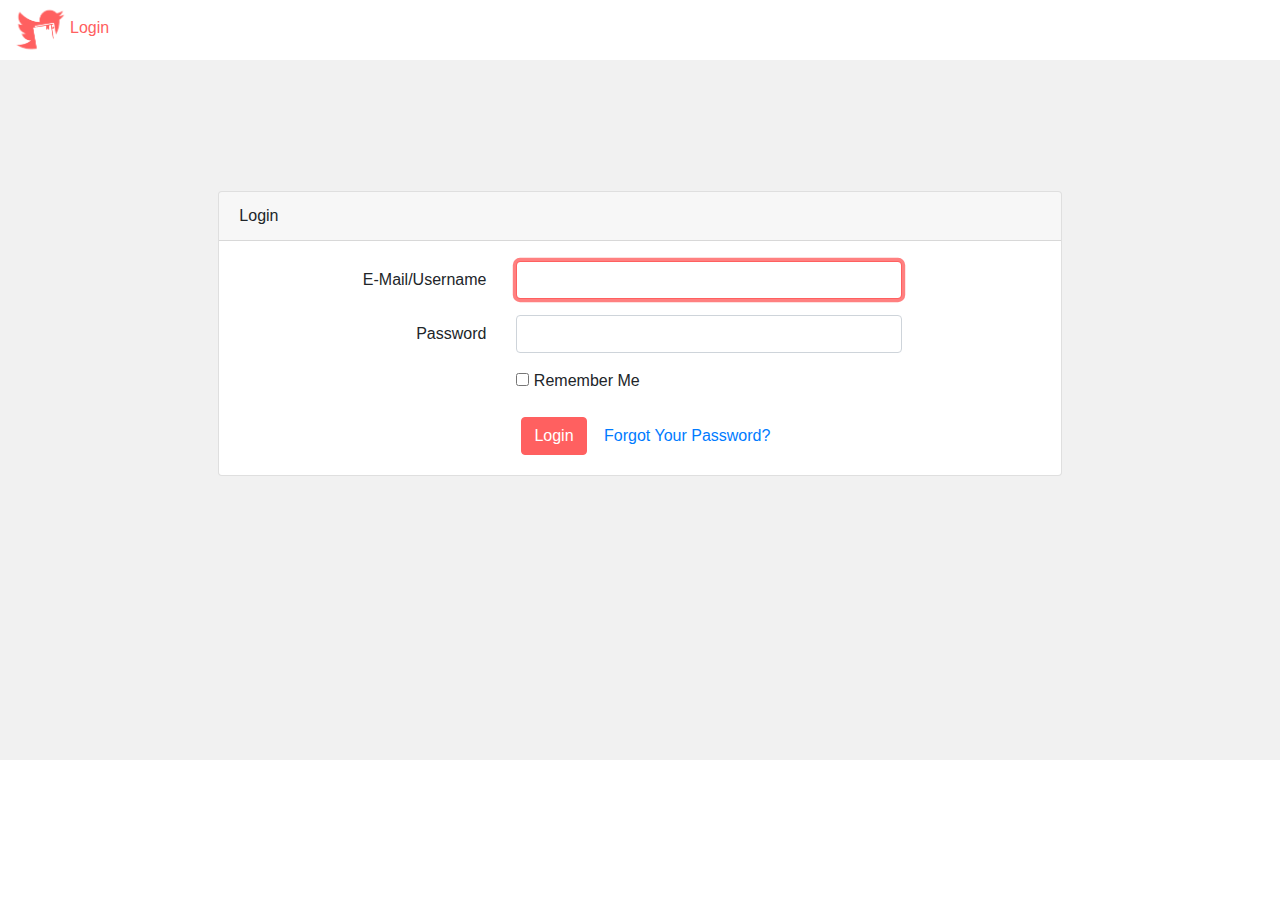
==== login.html @ 8b7914fc "Add files via upload" ====
<!DOCTYPE html>
<html>
    <head>
    <meta charset="UTF-8">
        <meta name="viewport" content="width=device-width, initial-scale=1.0">
        <meta http-equiv="X-UA-Compatible" content="ie=edge">
        <link rel="stylesheet" type="text/css" href="css/basic.css">
        <link rel="stylesheet" type="text/css" href="css/bootstrap.css">
        <link rel="stylesheet" type="text/css" href="css/register.css">
        <link rel="shortcut icon" href="img/favicon.ico">        
        <title>Login</title>
    </head>
    <body>
        <div id="header">
        <a href="Homepage.html"><img id="logoheader" src="img/TweetBook.png"></a>
<nav class="navbar navbar-expand-lg navbar-light bg-white" style="margin-left: 40%"></nav>
        <p style="color: #ff6060">Login</p>
        </div>
        <div id="layout2">
        <div class="cotainer">
        <div class="row justify-content-center">
            <div class="col-md-8" style="margin-top: 10%">
                <div class="card">
                    <div class="card-header">Login</div>
                    <div class="card-body">
                        <form action="" method="">
                            <div class="form-group row">
                                <label for="email_address" class="col-md-4 col-form-label text-md-right">E-Mail/Username</label>
                                <div class="col-md-6">
                                    <input type="text" id="email_address" class="form-control" name="email-address" required autofocus>
                                </div>
                            </div>

                            <div class="form-group row">
                                <label for="password" class="col-md-4 col-form-label text-md-right">Password</label>
                                <div class="col-md-6">
                                    <input type="password" id="password" class="form-control" name="password" required>
                                </div>
                            </div>

                            <div class="form-group row">
                                <div class="col-md-6 offset-md-4">
                                    <div class="checkbox">
                                        <label>
                                            <input type="checkbox" name="remember"> Remember Me
                                        </label>
                                    </div>
                                </div>
                            </div>

                            <div class="col-md-6 offset-md-4">
                                <button type="submit" class="btn btn-primary">
                                    Login
                                </button>
                                <a href="#" class="btn btn-link">
                                    Forgot Your Password?
                                </a>
                            </div>
                        </form>
                    </div>
                </div>
            </div>
            </div>
            </div>
        </div>
    </body>
</html>
---- css/basic.css ----
* {
    padding: 0;
    margin: 0
  }

#layout
{
    height: 900px;
    width: 100%;
    margin-left: 0%;
    margin-right: 0%;
    margin-top: 20px;
    background-color: #f1f1f1;
}

#layout2
{
    height: 700px;
    width: 100%;
    margin-left: 0%;
    margin-right: 0%;
    margin-top: 20px;
    background-color: #f1f1f1;
}

body {
    background-color: white;
    font-family: sans-serif;
    font-size: 12px
     }

#header {
    background-color: white;
    color: black;
    height: 40px;
    width: 100%;
    }

#logoheader {
    height: 60px;
    margin-left: 10px;
    width: 60px;
    float:left;
}


/* Blocks */
.block {
	display: block;
	width: 100%;
	border: none;
	background-color: #4CAF50;
	padding: 14px 28px;
	font-size: 16px;
	cursor: pointer;
	text-align: center;
  }
.hero-v1 {
	padding: 8rem 0 8rem 0;
	background: rgba(111, 66, 193, 0.1);
	overflow: hidden;
}

.hero-v1 .heading {
	font-weight: 900;
	color: #ffffff;
	font-size: 40px;
}
@media (max-width: 900.98px) {
	.hero-v1 .heading {
		font-size: 30px;
	}
}
.hero-v1 .subheading {
	font-size: 12px;
	text-transform: uppercase;
	color: rgb(255, 255, 255);
	letter-spacing: 0.1rem;
	font-weight: 900;
}
.hero-v1 .illustration {
	position: relative;
	margin-top: -230px;
	position: absolute;
}
@media (max-width: 1000px) {
	.hero-v1 .illustration {
		display: none;
	}
}

.jumbotron {
	color: white;
	background: radial-gradient(
		85.28% 268.64% at 22.66% 100%,
		#ff6060 0%,
		#ff6060 100%
	);
	background-position: center;
	background-repeat: no-repeat;
	background-size: cover;
}

.section-heading-line-left {
	content: "";
	display: block;
	width: 100px;
	height: 3px;
	background: #5f27cd;
	border-radius: 25%;
	margin-top: 15px;
	margin-bottom: 5px;
}
---- css/register.css ----
a {
    color: #ff6060;
}

a:hover {
    color: #ff6060;
}
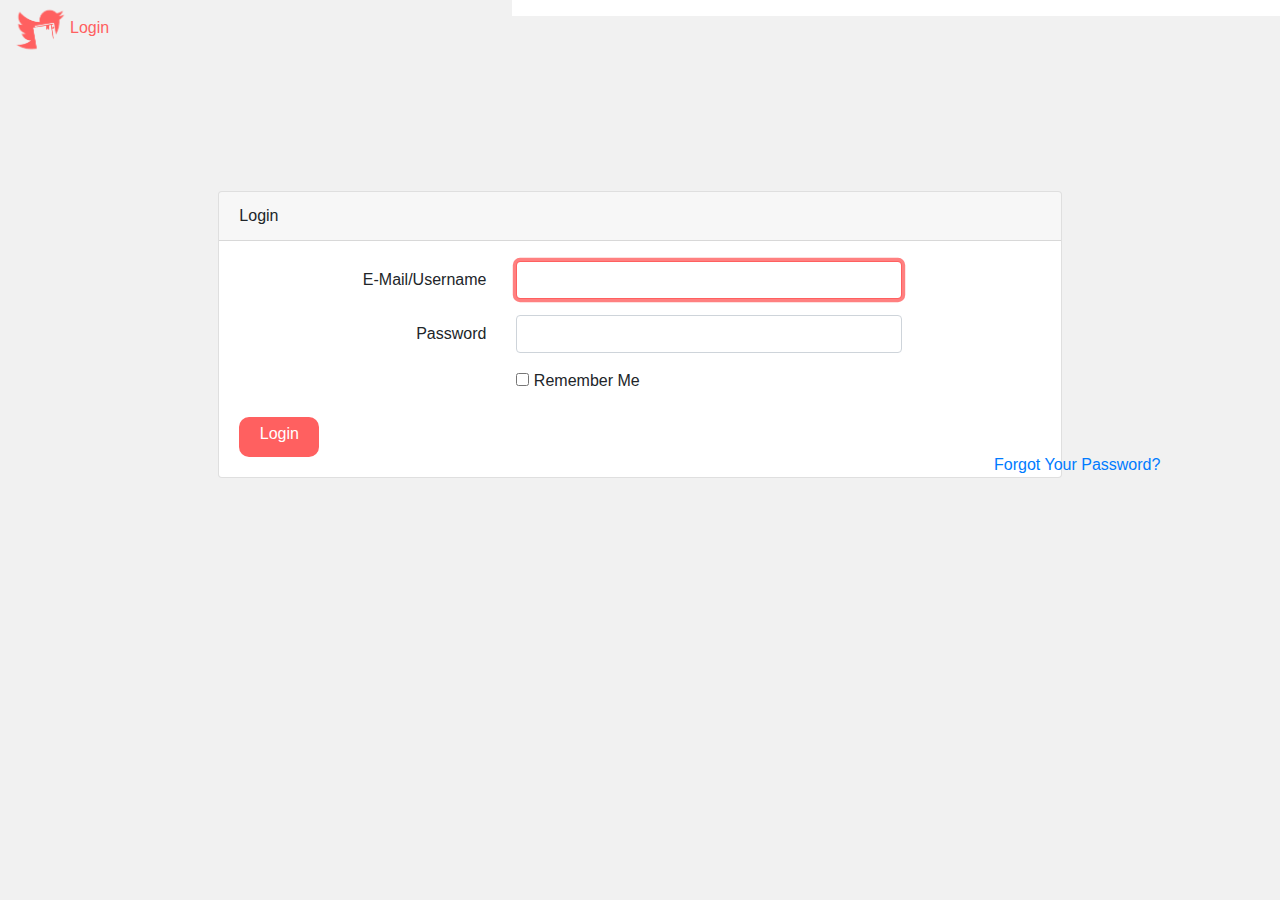
==== commit 3dcefa38: "Add files via upload" ====
--- a/login.html
+++ b/login.html
@@ -2,6 +2,7 @@
 <!DOCTYPE html>
 <html>
     <head>
+        <script src="login.js"></script>
     <meta charset="UTF-8">
         <meta name="viewport" content="width=device-width, initial-scale=1.0">
         <meta http-equiv="X-UA-Compatible" content="ie=edge">
@@ -11,8 +12,8 @@
         <link rel="shortcut icon" href="img/favicon.ico">        
         <title>Login</title>
     </head>
-    <body>
-        <div id="header">
+    <body style="background-color: #f1f1f1">
+        <div id="header" style="background-color: #f1f1f1">
         <a href="Homepage.html"><img id="logoheader" src="img/TweetBook.png"></a>
 <nav class="navbar navbar-expand-lg navbar-light bg-white" style="margin-left: 40%"></nav>
         <p style="color: #ff6060">Login</p>
@@ -28,7 +29,7 @@
                             <div class="form-group row">
                                 <label for="email_address" class="col-md-4 col-form-label text-md-right">E-Mail/Username</label>
                                 <div class="col-md-6">
-                                    <input type="text" id="email_address" class="form-control" name="email-address" required autofocus>
+                                    <input type="text" id="email" class="form-control" name="email-address" required autofocus>
                                 </div>
                             </div>
 
@@ -49,20 +50,46 @@
                                 </div>
                             </div>
 
-                            <div class="col-md-6 offset-md-4">
-                                <button type="submit" class="btn btn-primary">
+                            
+                        </form>
+                        <div type="submit" style="color: white; background-color: #ff6060;cursor: pointer;width: 10%;text-align: center;height: 40px;padding-top: 5px;border-radius: 10px;margin-bottom: 20px: "  onclick="submit()">
                                     Login
-                                </button>
-                                <a href="#" class="btn btn-link">
+                                <div>
+                             <div class="col-md-6 offset-md-4">
+                                
+                                <a href="#" class="btn btn-link" style="margin-left: 700px;margin-bottom: 20px">
                                     Forgot Your Password?
                                 </a>
                             </div>
-                        </form>
                     </div>
                 </div>
             </div>
             </div>
             </div>
+            <div id="b" style=" background-color: salmon;
+  margin: auto;
+  padding: 20px;
+  width: 20%;
+ border-radius: 10px;
+  display: none;
+  position: fixed;
+  z-index: 1;
+  padding-top: 100px;
+  left: 0;
+  top: 0;
+  width: 100%;
+  height: 100%;
+  overflow: auto;
+  background-color: rgb(0,0,0);
+  background-color: rgba(0,0,0,0.6);"><span class="close" style="margin-right: 40.5%" onclick="close1()">&times;</span>
+                        <div id="a" style="background-color: salmon;
+  margin: auto;
+  padding: 20px;
+  width: 20%;
+     border-radius: 10px; color: white">
+                            Test
+                        </div>
+        </div>
         </div>
     </body>
 </html>--- a/css/basic.css
+++ b/css/basic.css
@@ -110,4 +110,30 @@
 	border-radius: 25%;
 	margin-top: 15px;
 	margin-bottom: 5px;
+}
+
+#a {
+  background-color: salmon;
+  margin: auto;
+  padding: 20px;
+  width: 20%;
+     border-radius: 10px;
+}
+#b {
+    background-color: salmon;
+  margin: auto;
+  padding: 20px;
+  width: 20%;
+ border-radius: 10px;
+  display: block;
+  position: fixed;
+  z-index: 1;
+  padding-top: 100px;
+  left: 0;
+  top: 0;
+  width: 100%;
+  height: 100%;
+  overflow: auto;
+  background-color: rgb(0,0,0);
+  background-color: rgba(0,0,0,0.6);
 }--- a/css/register.css
+++ b/css/register.css
@@ -4,4 +4,46 @@
 
 a:hover {
     color: #ff6060;
-}+}
+
+.form-control:focus {
+  color: #495057;
+  background-color: #fff;
+  border-color: #ff6060;
+  outline: 0;
+  box-shadow: 0 0 0 0.2rem rgba(255,96,96, 0.8);
+}
+
+.btn-primary {
+  color: #fff;
+  background-color: #ff6060;
+  border-color: #ff6060;
+}
+
+.btn-primary:hover {
+  color: #fff;
+  background-color: #ff6060;
+  border-color: #ff6060;
+}
+
+.btn-primary:focus, .btn-primary.focus {
+  box-shadow: 0 0 0 0.2rem rgba(255,96,96, 0.8);
+}
+
+.btn-primary.disabled, .btn-primary:disabled {
+  color: #fff;
+  background-color: #ff6060;
+  border-color: #ff6060;
+}
+
+.btn-primary:not(:disabled):not(.disabled):active, .btn-primary:not(:disabled):not(.disabled).active,
+.show > .btn-primary.dropdown-toggle {
+  color: #fff;
+  background-color: #ff6060;
+  border-color: #ff6060;
+}
+
+.btn-primary:not(:disabled):not(.disabled):active:focus, .btn-primary:not(:disabled):not(.disabled).active:focus,
+.show > .btn-primary.dropdown-toggle:focus {
+  box-shadow: 0 0 0 0.2rem rgba(255,96,96, 0.8);
+}
